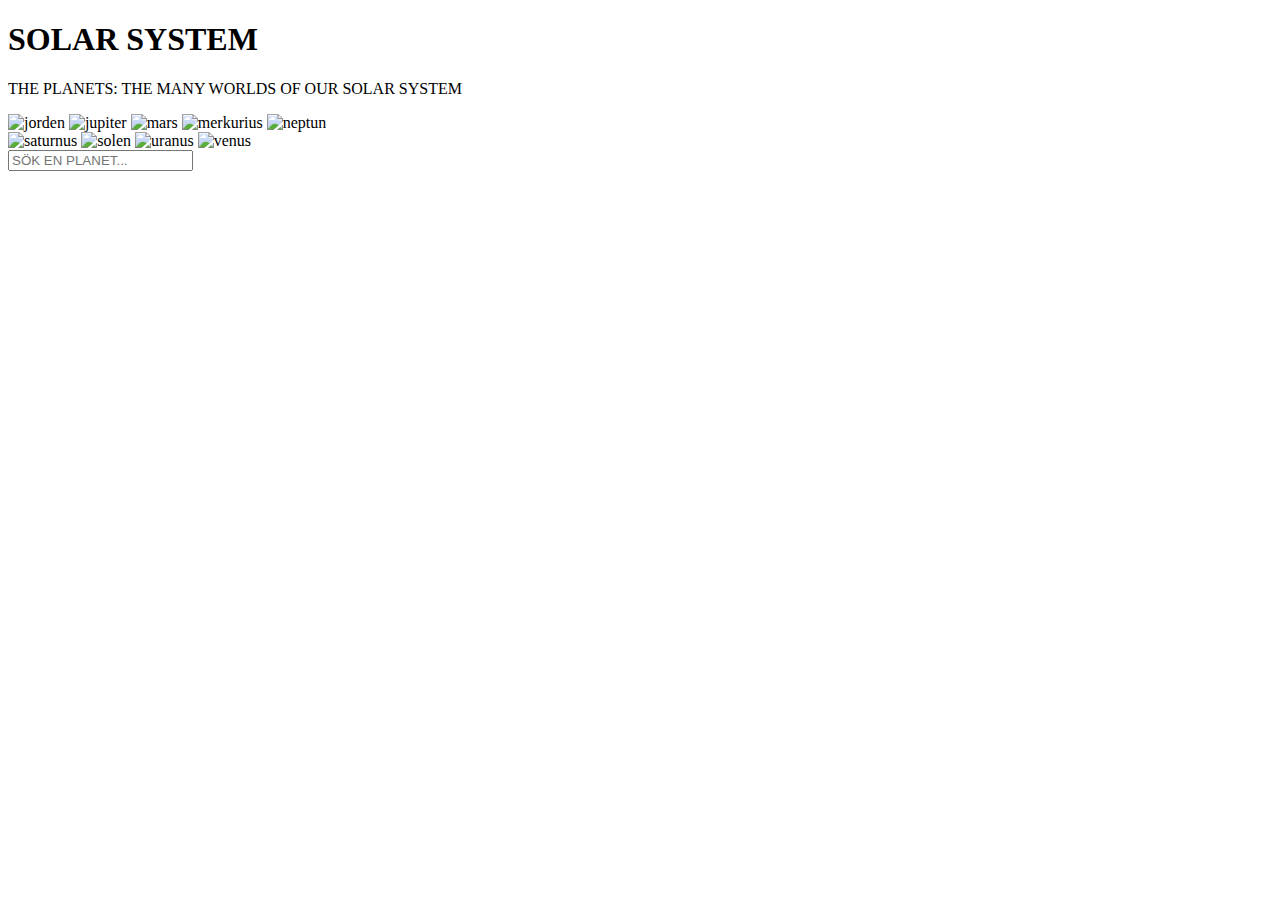
==== index.html @ 39c8d936 "fix2" ====
<!DOCTYPE html>
<html lang="en">

<head>
    <meta charset="UTF-8">
    <meta http-equiv="X-UA-Compatible" content="IE=edge">
    <meta name="viewport" content="width=device-width, initial-scale=1.0">
    <link rel="stylesheet" href="style.css">
    <title>SOLSYSTEM</title>
</head>

<body>
    <main>
        <section class="title">
            <h1>SOLAR SYSTEM</h1>
            <p> THE PLANETS: THE MANY WORLDS OF OUR SOLAR SYSTEM</p>
        </section>


        <section class="images">

            <article class="img-p1">
                <img id="3" class="planets-imgs jorden" src="imgs/Jorden.jpg" alt="jorden">
                <img id="5" class="planets-imgs jupiter" src="imgs/jupiter.jpg" alt="jupiter">
                <img id="4" class="planets-imgs mars" src="imgs/mars.jpg" alt="mars">
                <img id="1" class="planets-imgs merkurius" src="imgs/merkurius.jpg" alt="merkurius">
                <img id="8" class="planets-imgs neptunus" src="imgs/neptunus.jpg" alt="neptun">
            </article>

            <article class="img-p2">
                <img id="6" class="planets-imgs saturnus" src="imgs/saturnus.jpg" alt="saturnus">
                <img id="0" class="planets-imgs solen" src="imgs/solen.jpg" alt="solen">
                <img id="7" class="planets-imgs uranus" src="imgs/uranus.jpg" alt="uranus">
                <img id="2" class="planets-imgs venus" src="imgs/venus.jpg" alt="venus">
            </article>

        </section>

        <section>
            <input type="text" name="searchBar" id="search-input" placeholder="SÖK EN PLANET...">
        </section>
    </main>

    <script src="main.js"></script>
</body>

</html>
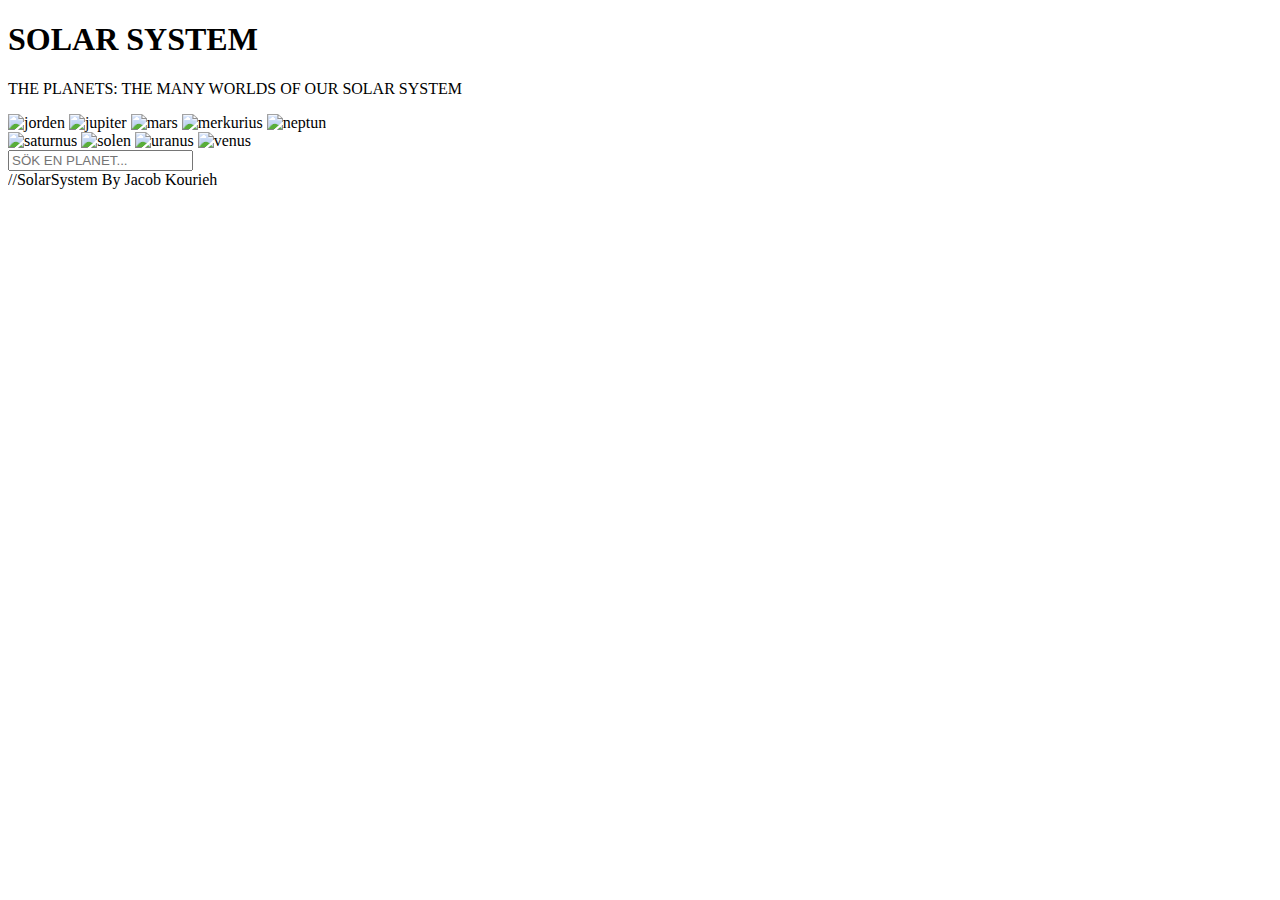
==== commit e0e2e0d4: "fixed" ====
--- a/index.html
+++ b/index.html
@@ -21,17 +21,17 @@
 
             <article class="img-p1">
                 <img id="3" class="planets-imgs jorden" src="imgs/Jorden.jpg" alt="jorden">
-                <img id="5" class="planets-imgs jupiter" src="imgs/jupiter.jpg" alt="jupiter">
-                <img id="4" class="planets-imgs mars" src="imgs/mars.jpg" alt="mars">
-                <img id="1" class="planets-imgs merkurius" src="imgs/merkurius.jpg" alt="merkurius">
-                <img id="8" class="planets-imgs neptunus" src="imgs/neptunus.jpg" alt="neptun">
+                <img id="5" class="planets-imgs jupiter" src="imgs/Jupiter.jpg" alt="jupiter">
+                <img id="4" class="planets-imgs mars" src="imgs/Mars.jpg" alt="mars">
+                <img id="1" class="planets-imgs merkurius" src="imgs/Merkurius.jpg" alt="merkurius">
+                <img id="8" class="planets-imgs neptunus" src="imgs/Neptunus.jpg" alt="neptun">
             </article>
 
             <article class="img-p2">
-                <img id="6" class="planets-imgs saturnus" src="imgs/saturnus.jpg" alt="saturnus">
-                <img id="0" class="planets-imgs solen" src="imgs/solen.jpg" alt="solen">
-                <img id="7" class="planets-imgs uranus" src="imgs/uranus.jpg" alt="uranus">
-                <img id="2" class="planets-imgs venus" src="imgs/venus.jpg" alt="venus">
+                <img id="6" class="planets-imgs saturnus" src="imgs/Saturnus.jpg" alt="saturnus">
+                <img id="0" class="planets-imgs solen" src="imgs/Solen.jpg" alt="solen">
+                <img id="7" class="planets-imgs uranus" src="imgs/Uranus.jpg" alt="uranus">
+                <img id="2" class="planets-imgs venus" src="imgs/Venus.jpg" alt="venus">
             </article>
 
         </section>
@@ -44,4 +44,6 @@
     <script src="main.js"></script>
 </body>
 
-</html>+</html>
+
+//SolarSystem By Jacob Kourieh